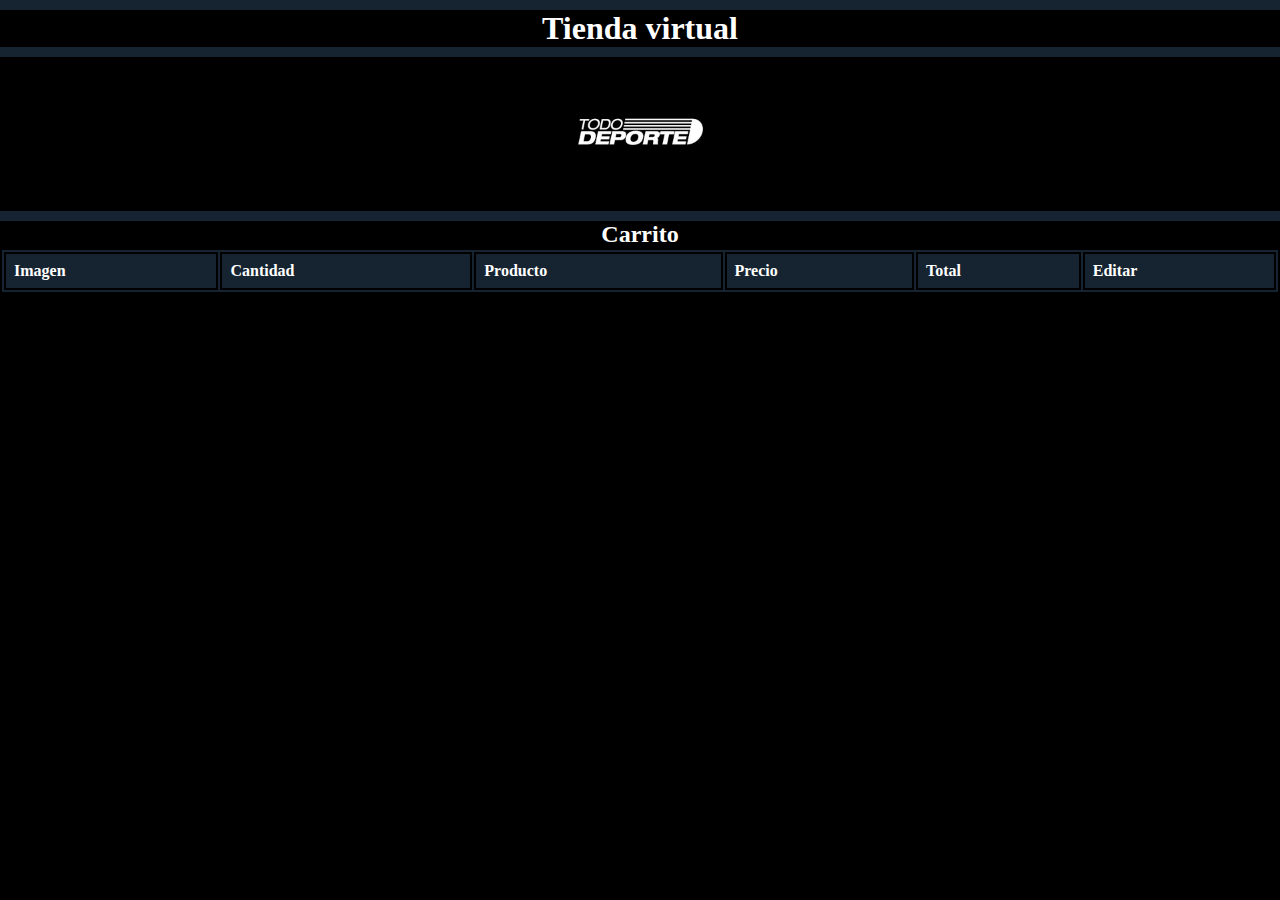
==== carrito.html @ 732b1fd8 "tienda" ====
<!DOCTYPE html>
<html lang="es">
<head>
    <meta charset="UTF-8">
    <meta name="viewport" content="width=device-width, initial-scale=1.0">
    <title>Detalle</title>
    <link rel="stylesheet" href="estilos.css">
    <link rel="stylesheet" href="https://fonts.googleapis.com/css2?family=Material+Symbols+Outlined:opsz,wght,FILL,GRAD@24,400,0,0&icon_names=shopping_cart_checkout" />
</head>
<body>
    <header>
        <h1>Tienda virtual</h1>

        <nav>
            <img src="imagenes/logo.png" width="150px">
            <ul id="ulmenu"></ul>
        </nav>

    </header>
    <main>
        <h2>Carrito</h2>
        <table>
            
            <thead>
                <tr>
                    <th>Imagen</th>
                    <th>Cantidad</th>
                    <th>Producto</th>
                    <th>Precio</th>
                    <th>Total</th>
                    <th>Editar</th>
                </tr>
            </thead>
            <tbody id="tablacarrito"></tbody>
    </table>
    </main>
    <footer>

    </footer>

    <script src="carrito.js"></script>
</body>
</html>
---- estilos.css ----
*{
    margin: 0px;
    background-color: black;
    color: white;
}

header{
    text-align: center;
    background-color: black;
    color: white;
}

li{
    list-style: none;
}
table{
    width: 100%;
    border: 2px solid black;
    background: #162330;
}
button{
    display: flex;     
    justify-content: center;
    align-items: center;
}


th{
    text-align: left;
    border: 2px solid black;
    padding: 8px;
    background: #162330
}

td{
    border: 2px solid black;
    padding: 8px;
}

header {
    background: #162330;
    color: white;
    padding: 10px 0;
    text-align: center;
}

h1 {
    margin: 0;
}

nav {
    margin-top: 10px;
}

#ulmenu {
    list-style-type: none;
    padding: 0;
}

#ulmenu li {
    display: inline;
    margin: 0 15px;
}

#ulmenu a {
    color: white;
    text-decoration: none;
}

#ulmenu a:hover {
    text-decoration: underline;
}
#boxproducto {
    display: flex;
    flex-wrap: wrap; 
    justify-content: space-evenly;
}

.botonescontador{
    display: grid;
    grid-template-columns:1fr 1fr 1fr ;
}
h2{
    display: flex;
    justify-content: center; 
    align-items: center;
}
form{

    margin: 0;
    padding: 0;
    display: grid;
    justify-content: center; 
    align-items: center;
    height: 100%;
}
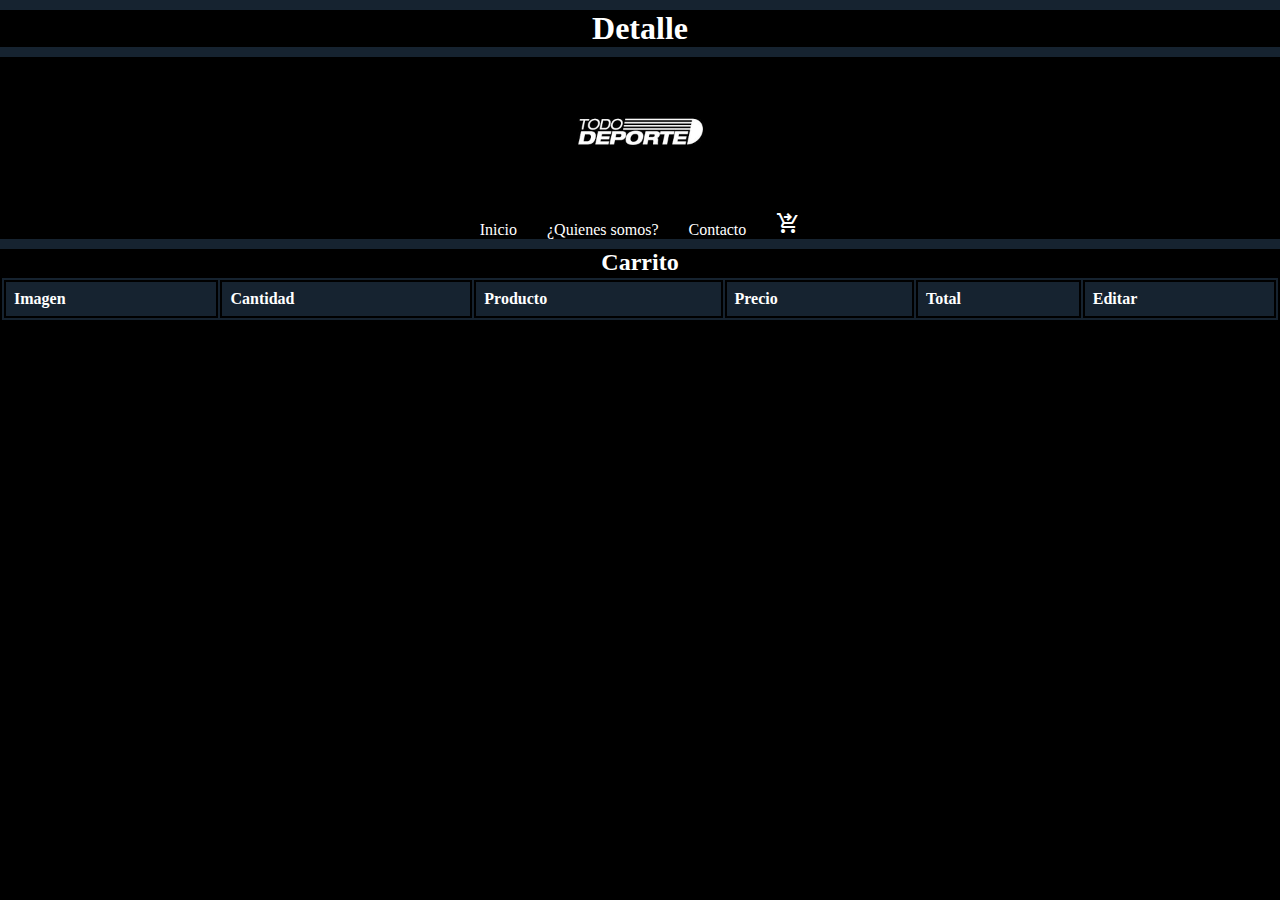
==== commit 129b1fbb: "cambio storage" ====
--- a/carrito.html
+++ b/carrito.html
@@ -8,15 +8,17 @@
     <link rel="stylesheet" href="https://fonts.googleapis.com/css2?family=Material+Symbols+Outlined:opsz,wght,FILL,GRAD@24,400,0,0&icon_names=shopping_cart_checkout" />
 </head>
 <body>
-    <header>
-        <h1>Tienda virtual</h1>
-
-        <nav>
-            <img src="imagenes/logo.png" width="150px">
-            <ul id="ulmenu"></ul>
-        </nav>
-
-    </header>
+        <header>
+            <h1>Detalle</h1>
+                <nav>
+                    <img src="imagenes/logo.png" width="150px">
+                    <ul id="ulmenu"></ul>
+                </nav>
+        </header>
+    <main>
+        <div id="boxproducto"></div>
+    </main>
+    
     <main>
         <h2>Carrito</h2>
         <table>
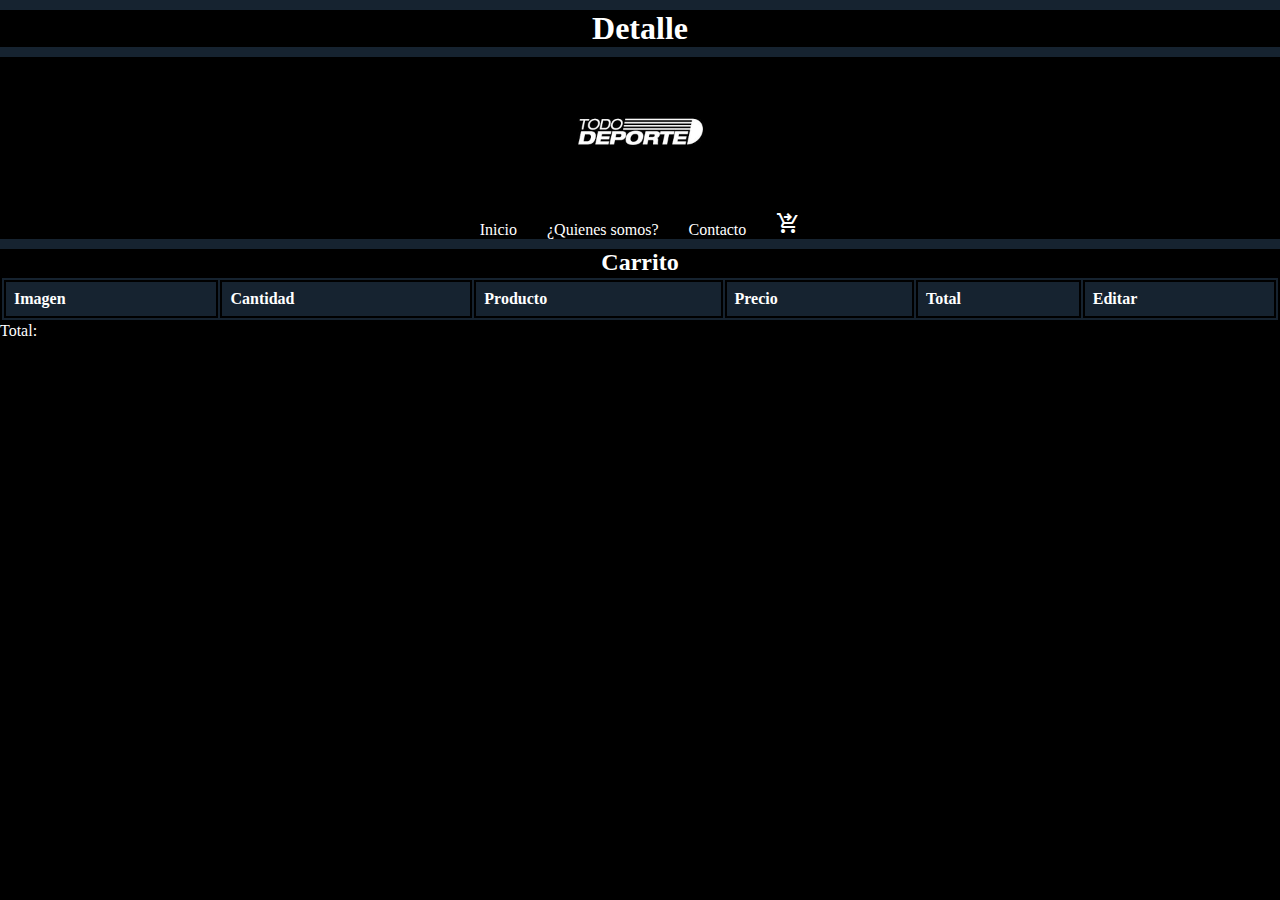
==== commit 13014f76: "total" ====
--- a/carrito.html
+++ b/carrito.html
@@ -18,7 +18,7 @@
     <main>
         <div id="boxproducto"></div>
     </main>
-    
+
     <main>
         <h2>Carrito</h2>
         <table>
@@ -35,6 +35,8 @@
             </thead>
             <tbody id="tablacarrito"></tbody>
     </table>
+    <p>Total: </p>
+    <h2></h2>
     </main>
     <footer>
 
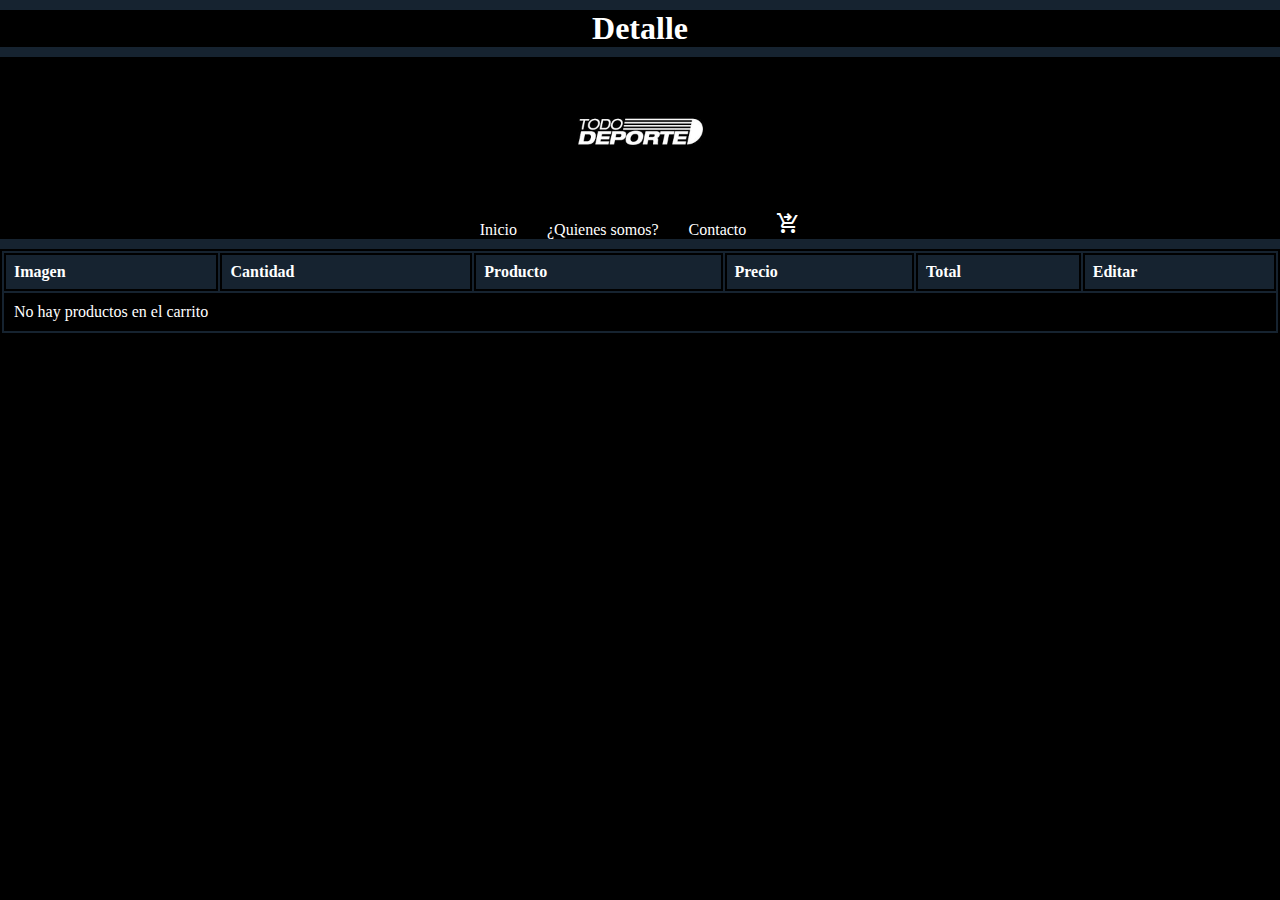
==== commit d0ed0dd5: "total final" ====
--- a/carrito.html
+++ b/carrito.html
@@ -20,10 +20,8 @@
     </main>
 
     <main>
-        <h2>Carrito</h2>
         <table>
-            
-            <thead>
+           <thead>
                 <tr>
                     <th>Imagen</th>
                     <th>Cantidad</th>
@@ -33,10 +31,8 @@
                     <th>Editar</th>
                 </tr>
             </thead>
-            <tbody id="tablacarrito"></tbody>
-    </table>
-    <p>Total: </p>
-    <h2></h2>
+           <tbody id="tablacarrito"> </tbody>
+        </table>
     </main>
     <footer>
 
--- a/estilos.css
+++ b/estilos.css
@@ -94,3 +94,7 @@
     align-items: center;
     height: 100%;
 }
+
+#btnfinalizar{
+    display: flex;
+}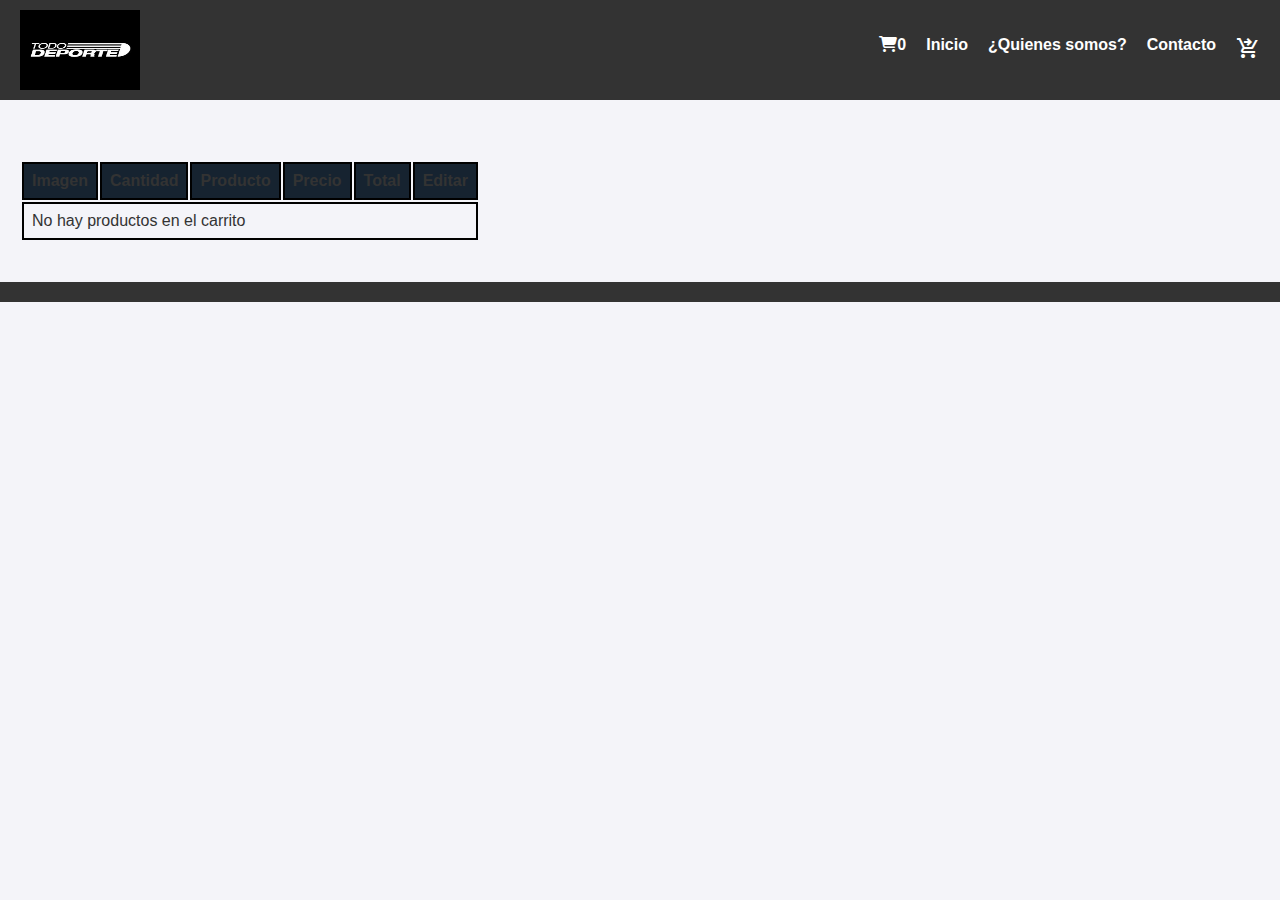
==== commit 0389156a: "Update carrito.html" ====
--- a/carrito.html
+++ b/carrito.html
@@ -6,13 +6,15 @@
     <title>Detalle</title>
     <link rel="stylesheet" href="estilos.css">
     <link rel="stylesheet" href="https://fonts.googleapis.com/css2?family=Material+Symbols+Outlined:opsz,wght,FILL,GRAD@24,400,0,0&icon_names=shopping_cart_checkout" />
+    <link href="https://cdnjs.cloudflare.com/ajax/libs/font-awesome/6.5.1/css/all.min.css" rel="stylesheet">
 </head>
 <body>
         <header>
-            <h1>Detalle</h1>
                 <nav>
                     <img src="imagenes/logo.png" width="150px">
-                    <ul id="ulmenu"></ul>
+                    <ul id="ulmenu">
+                        <li><a href="carrito.html"><i class="fas fa-shopping-cart"></i><span id="cantidad-carrito" class="cantidad-carrito">0</span></a></li>
+                    </ul>
                 </nav>
         </header>
     <main>
@@ -40,4 +42,4 @@
 
     <script src="carrito.js"></script>
 </body>
-</html>+</html>
--- a/estilos.css
+++ b/estilos.css
@@ -1,30 +1,183 @@
-*{
-    margin: 0px;
-    background-color: black;
-    color: white;
-}
-
-header{
-    text-align: center;
-    background-color: black;
-    color: white;
-}
-
-li{
-    list-style: none;
-}
-table{
-    width: 100%;
-    border: 2px solid black;
-    background: #162330;
-}
-button{
-    display: flex;     
-    justify-content: center;
-    align-items: center;
+body {
+    font-family: Arial, sans-serif;
+    margin: 0;
+    padding: 0;
+    background-color: #f4f4f9;
+    color: #333;
 }
 
 
+
+
+header {
+    background-color: #333;
+    color: #fff;
+    padding: 10px 20px;
+}
+
+
+header nav {
+    display: flex;
+    align-items: center;
+    justify-content: space-between;
+}
+
+
+header nav img {
+    height: 80px;
+    width: 120px;
+}
+
+
+
+
+
+
+
+
+header ul {
+    list-style: none;
+    margin: 0;
+    padding: 0;
+    display: flex;
+}
+
+
+
+
+header ul li {
+    margin-left: 20px;
+}
+
+
+
+
+
+
+header ul li a {
+    text-decoration: none;
+    color: #fff;
+    font-weight: bold;
+    transition: color 0.3s ease;
+}
+
+
+header ul li a:hover {
+    color: #00bcd4;
+}
+
+
+
+
+main {
+    padding: 20px;
+}
+
+
+
+
+h2 {
+    text-align: center;
+    margin-bottom: 20px;
+}
+
+
+#boxproducto {
+    display: flex;
+    flex-wrap: wrap;
+    gap: 20px;
+    justify-content: center;
+}
+
+
+.boxproducto {
+    background: #fff;
+    box-shadow: 0 4px 6px rgba(0, 0, 0, 0.1);
+    border-radius: 8px;
+    padding: 15px;
+    text-align: center;
+    width: 200px;
+    transition: transform 0.3s ease, box-shadow 0.3s ease;
+}
+
+
+.boxproducto:hover {
+    transform: scale(1.05);
+    box-shadow: 0 6px 10px rgba(0, 0, 0, 0.15);
+}
+
+
+.boxproducto img {
+    max-width: 100%;
+    border-radius: 8px;
+    margin-bottom: 10px;
+}
+
+
+.boxproducto h3 {
+    font-size: 18px;
+    margin: 10px 0;
+}
+
+
+.boxproducto p {
+    font-size: 16px;
+    color: #00796b;
+    font-weight: bold;
+}
+
+
+.boxproducto button {
+    background-color: #00bcd4;
+    border: none;
+    color: #fff;
+    padding: 10px 15px;
+    border-radius: 5px;
+    font-size: 14px;
+    cursor: pointer;
+    transition: background-color 0.3s ease;
+}
+
+
+.boxproducto button:hover {
+    background-color: #008c9e;
+}
+
+
+
+
+footer {
+    text-align: center;
+    padding: 10px;
+    background-color: #333;
+    color: #fff;
+    margin-top: 20px;
+}
+
+
+
+
+
+
+.botonescontador{
+    display: grid;
+    grid-template-columns:1fr 1fr 1fr ;
+}
+form{
+
+
+    margin: 0;
+    padding: 0;
+    display: grid;
+    justify-content: center;
+    align-items: center;
+    height: 100%;
+}
+
+
+#btnfinalizar{
+    display: flex;
+}
 th{
     text-align: left;
     border: 2px solid black;
@@ -32,69 +185,8 @@
     background: #162330
 }
 
+
 td{
     border: 2px solid black;
     padding: 8px;
-}
-
-header {
-    background: #162330;
-    color: white;
-    padding: 10px 0;
-    text-align: center;
-}
-
-h1 {
-    margin: 0;
-}
-
-nav {
-    margin-top: 10px;
-}
-
-#ulmenu {
-    list-style-type: none;
-    padding: 0;
-}
-
-#ulmenu li {
-    display: inline;
-    margin: 0 15px;
-}
-
-#ulmenu a {
-    color: white;
-    text-decoration: none;
-}
-
-#ulmenu a:hover {
-    text-decoration: underline;
-}
-#boxproducto {
-    display: flex;
-    flex-wrap: wrap; 
-    justify-content: space-evenly;
-}
-
-.botonescontador{
-    display: grid;
-    grid-template-columns:1fr 1fr 1fr ;
-}
-h2{
-    display: flex;
-    justify-content: center; 
-    align-items: center;
-}
-form{
-
-    margin: 0;
-    padding: 0;
-    display: grid;
-    justify-content: center; 
-    align-items: center;
-    height: 100%;
-}
-
-#btnfinalizar{
-    display: flex;
 }